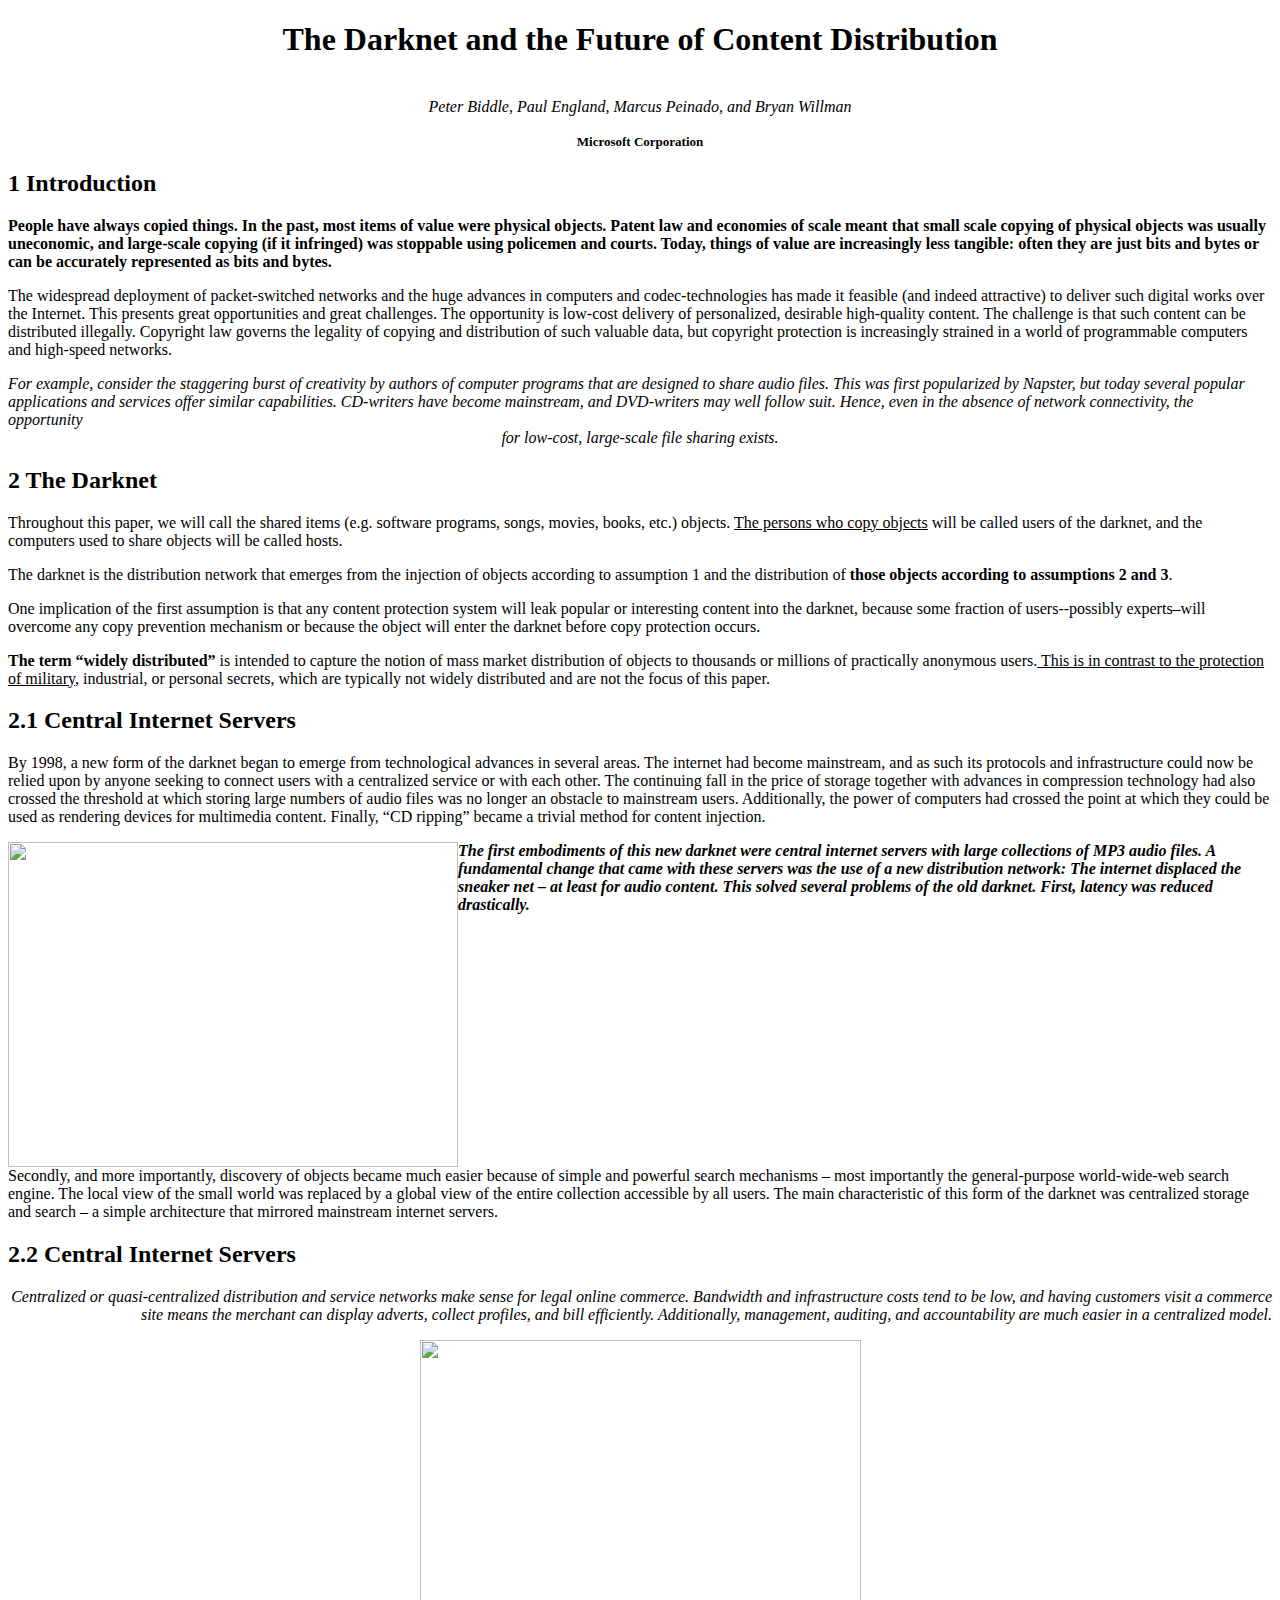
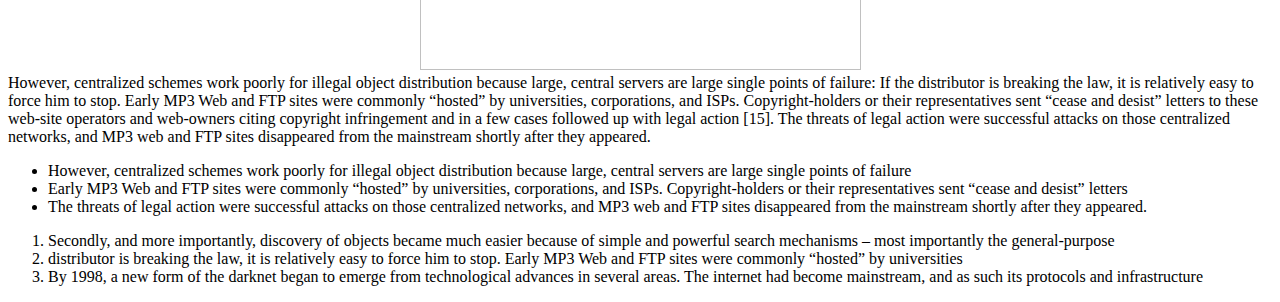
==== leson2/index.html @ 1adb3232 "Homework for leson2" ====
<!DOCTYPE html PUBLIC "-//W3C//DTD XHTML 1.0 Strict//EN" "http://www.w3.org/TR/xhtml1/DTD/xhtml1-strict.dtd">
<html xmlns="http://www.w3.org/1999/xhtml">
<meta charset="utf-8">
<head>
<title>Задание по уроку №2</title>
<body>
</head>
<font size="3" face="Tahoma">
<div align="center">
  <h1>The Darknet and the Future of Content Distribution
  </h1>
  <br/>
  <em>Peter Biddle, Paul England, Marcus Peinado, and Bryan Willman </em>
  <p> <font size="2" face="Tahoma">
  <strong>Microsoft Corporation</strong>
  </p> </font>
</div>
<h2>1 Introduction</h2>
<strong>
People have always copied things. In the past, most items of value were physical objects.  Patent law and economies of scale meant that small scale copying of physical objects was usually uneconomic, and large-scale copying (if it infringed) was stoppable using policemen and courts.  Today, things of value are increasingly less tangible: often they are just bits and bytes or can be accurately represented as bits and bytes.
</strong>

<p> 
The widespread deployment of packet-switched networks and the huge advances in computers and codec-technologies has made it feasible (and indeed attractive) to deliver such digital works over the Internet.  This presents great opportunities and great challenges.  The opportunity is low-cost delivery of personalized, desirable high-quality content.  The challenge is that such content can be distributed illegally.  Copyright law governs the legality of copying and distribution of such valuable data, but copyright protection is increasingly strained in a world of programmable computers and high-speed networks. 
</p>
<em>
For example, consider the staggering burst of creativity by authors of computer programs that are designed to share audio files.  This was first popularized by Napster, but today several popular applications and services offer similar capabilities.  CD-writers have become mainstream, and DVD-writers may well follow suit.  Hence, even in the absence of network connectivity, the opportunity 
<br/>
<div align="center">
for low-cost, large-scale file sharing exists.
</div>
</em>
<p>
<h2>2  The Darknet</h2>
</p>
<p>
  Throughout this paper, we will call the shared items (e.g. software programs, songs, movies, books, etc.) objects. <u>The persons who copy objects</u> will be called users of the darknet, and the computers used to share objects will be called hosts.
</p>
<p>
The darknet is the distribution network that emerges from the injection of objects according to assumption 1 and the distribution of <strong>those objects according to assumptions 2 and 3</strong>.
</p>
<p>
One implication of the first assumption is that any content protection system will leak popular or interesting content into the darknet, because some fraction of users--possibly experts–will overcome any copy prevention mechanism or because the object will enter the darknet before copy protection occurs. 
</p>
<p><strong>The term “widely distributed”</strong> is intended to capture the notion of mass market distribution of objects to thousands or millions of practically anonymous users.<u> This is in contrast to the protection of military</u>, industrial, or personal secrets, which are typically not widely distributed and are not the focus of this paper. 
</p>

<h2>2.1 Central Internet Servers</h2>

By 1998, a new form of the darknet began to emerge from technological advances in several
areas. The internet had become mainstream, and as such its protocols and infrastructure could
now be relied upon by anyone seeking to connect users with a centralized service or with
each other. The continuing fall in the price of storage together with advances in compression
technology had also crossed the threshold at which storing large numbers of audio files was
no longer an obstacle to mainstream users. Additionally, the power of computers had crossed
the point at which they could be used as rendering devices for multimedia content. Finally, “CD
ripping” became a trivial method for content injection.

<p>
	<img src="images/firstImage.jpg" width="450" height="325" align="left">
	<strong><em>The first embodiments of this new darknet were central
    internet servers with large collections of MP3 audio files. A
    fundamental change that came with these servers was the
    use of a new distribution network: The internet displaced the
    sneaker net – at least for audio content. This solved several
    problems of the old darknet. First, latency was reduced
    drastically.</em></strong>
</p>

<p><br clear="left"/>
  Secondly, and more importantly, discovery of objects
  became much easier because of simple and powerful search mechanisms – most importantly the
  general-purpose world-wide-web search engine. The local view of the small world was replaced
  by a global view of the entire collection accessible by all users. The main characteristic of this
  form of the darknet was centralized storage and search – a simple architecture that mirrored
  mainstream internet servers.
</p>

<h2>2.2 Central Internet Servers</h2>
<p align="right"><em>
Centralized or quasi-centralized distribution and service networks make sense for legal online commerce.  Bandwidth and infrastructure costs tend to be low, and having customers visit a commerce site means the merchant can display adverts, collect profiles, and bill efficiently.
Additionally, management, auditing, and accountability are much easier in a centralized model.
</em></p>
<div align="center"><img src="images/SecondImage.jpg" width="441" height="330"></div>
However, centralized schemes work poorly for illegal object distribution because large, central servers are large single points of failure: If the distributor is breaking the law, it is relatively easy to force him to stop.  Early MP3 Web and FTP sites were commonly “hosted” by universities, corporations, and ISPs.  Copyright-holders or their representatives sent “cease and desist” letters to these web-site operators and web-owners citing copyright infringement and in a few cases followed up with legal action [15].  The threats of legal action were successful attacks on those centralized networks, and MP3 web and FTP sites disappeared from the mainstream shortly after they appeared.

<ul>
	<li>
However, centralized schemes work poorly for illegal object distribution because large, central servers are large single points of failure </li>
	<li>
Early MP3 Web and FTP sites were commonly “hosted” by universities, corporations, and ISPs.  Copyright-holders or their representatives sent “cease and desist” letters </li>
	<li>
The threats of legal action were successful attacks on those centralized networks, and MP3 web and FTP sites disappeared from the mainstream shortly after they appeared. </li>
</ul>

<ol>
	<li>  
  Secondly, and more importantly, discovery of objects became much easier because of simple and powerful search mechanisms – most importantly the general-purpose </li>
	<li>    
    distributor is breaking the law, it is relatively easy to force him to stop.  Early MP3 Web and FTP sites were commonly “hosted” by universities </li>
	<li>    
    By 1998, a new form of the darknet began to emerge from technological advances in several areas. The internet had become mainstream, and as such its protocols and infrastructure </li>
</ol>
</body>
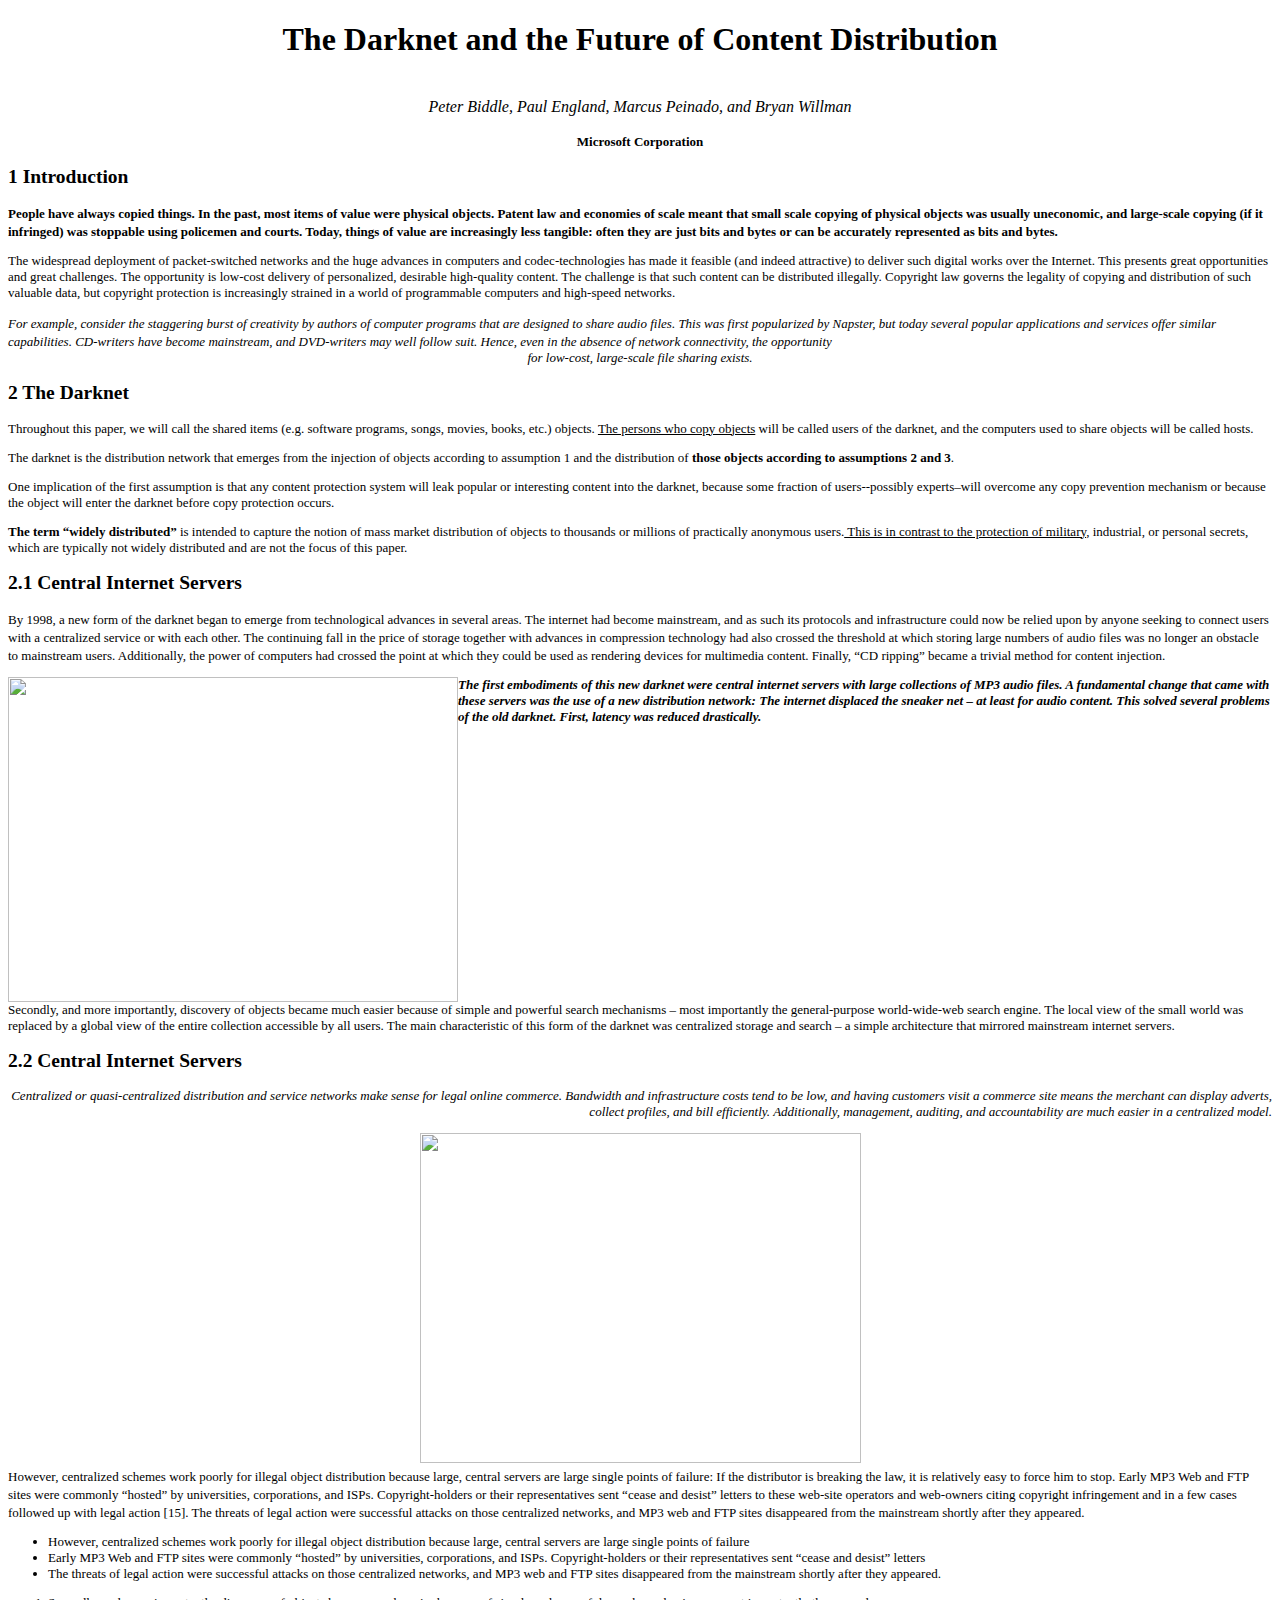
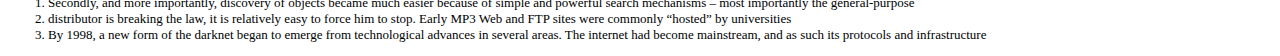
==== commit e4945459: "fail in </font>" ====
--- a/leson2/index.html
+++ b/leson2/index.html
@@ -13,7 +13,7 @@
   <em>Peter Biddle, Paul England, Marcus Peinado, and Bryan Willman </em>
   <p> <font size="2" face="Tahoma">
   <strong>Microsoft Corporation</strong>
-  </p> </font>
+  </p>
 </div>
 <h2>1 Introduction</h2>
 <strong>
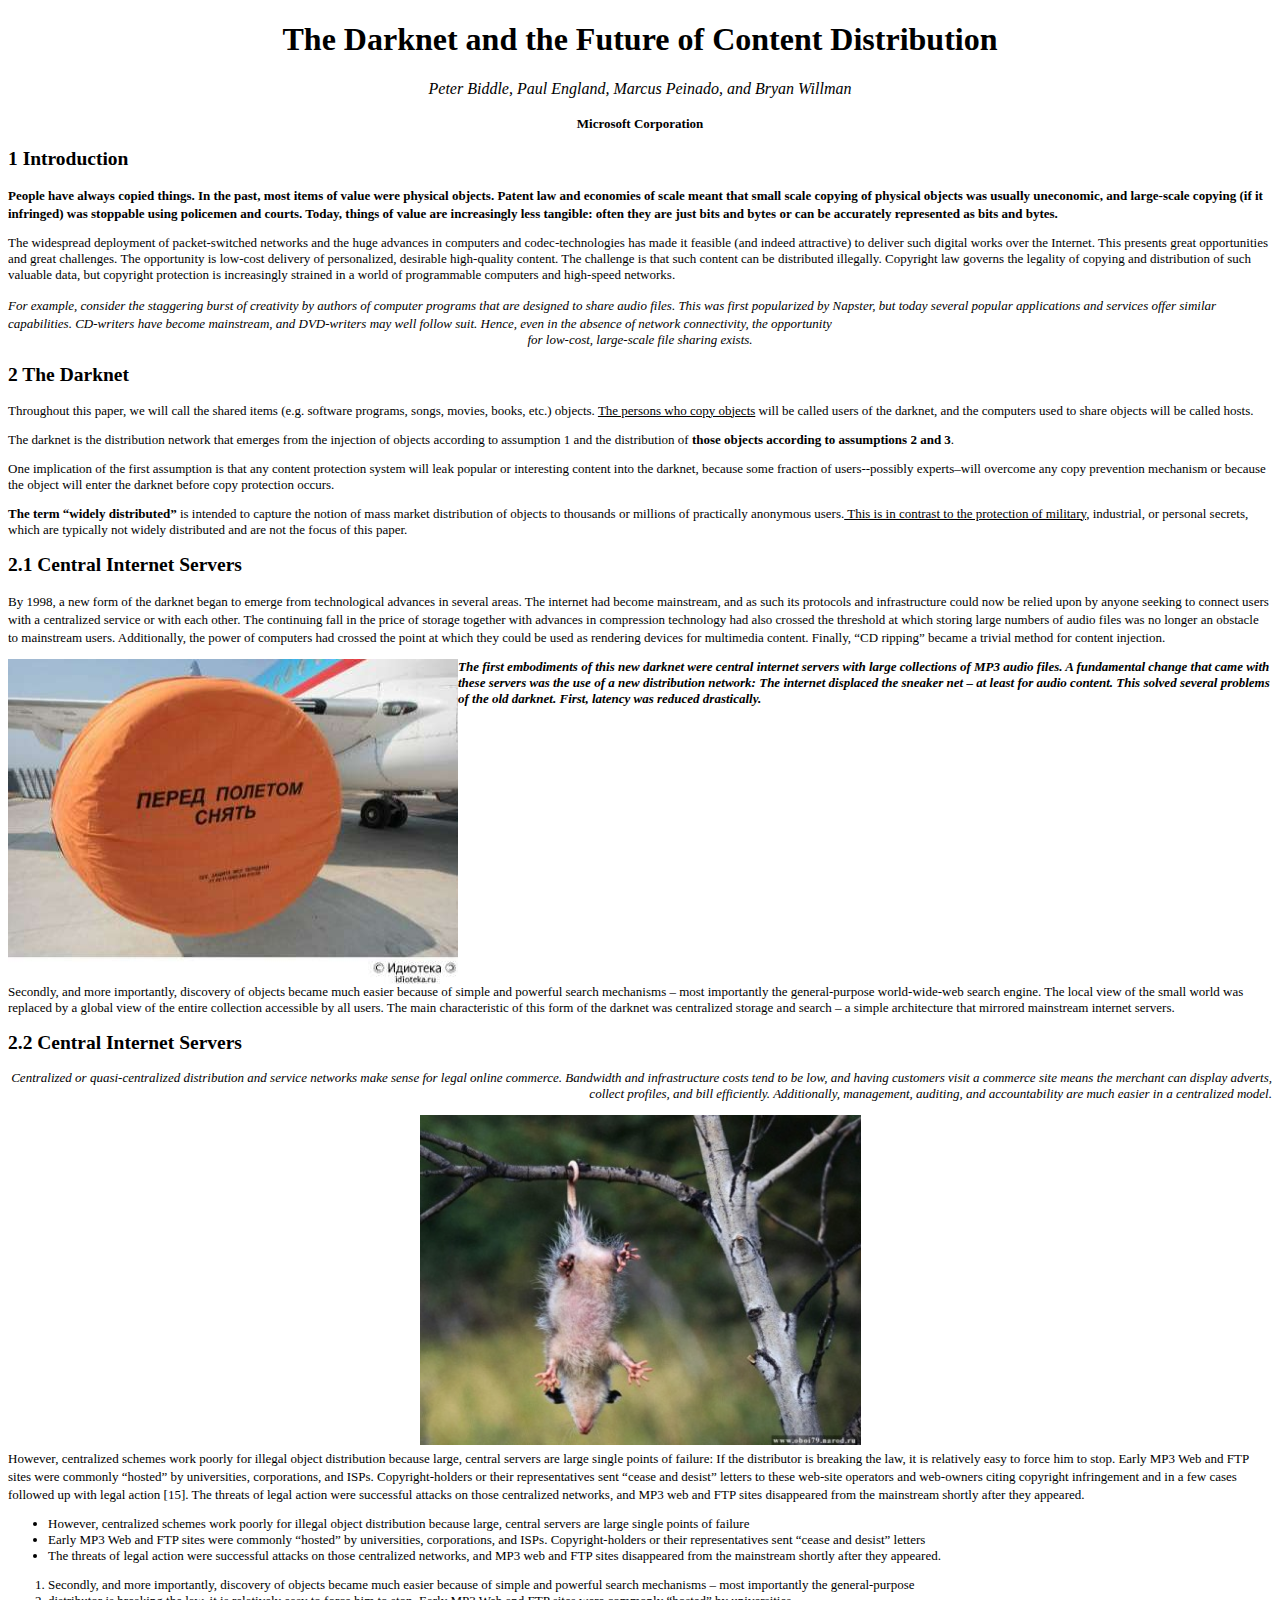
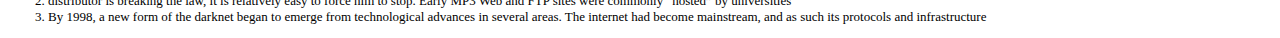
==== commit 0498b544: "fixed semanthic" ====
--- a/leson2/index.html
+++ b/leson2/index.html
@@ -7,9 +7,7 @@
 </head>
 <font size="3" face="Tahoma">
 <div align="center">
-  <h1>The Darknet and the Future of Content Distribution
-  </h1>
-  <br/>
+  <h1>The Darknet and the Future of Content Distribution</h1>
   <em>Peter Biddle, Paul England, Marcus Peinado, and Bryan Willman </em>
   <p> <font size="2" face="Tahoma">
   <strong>Microsoft Corporation</strong>
